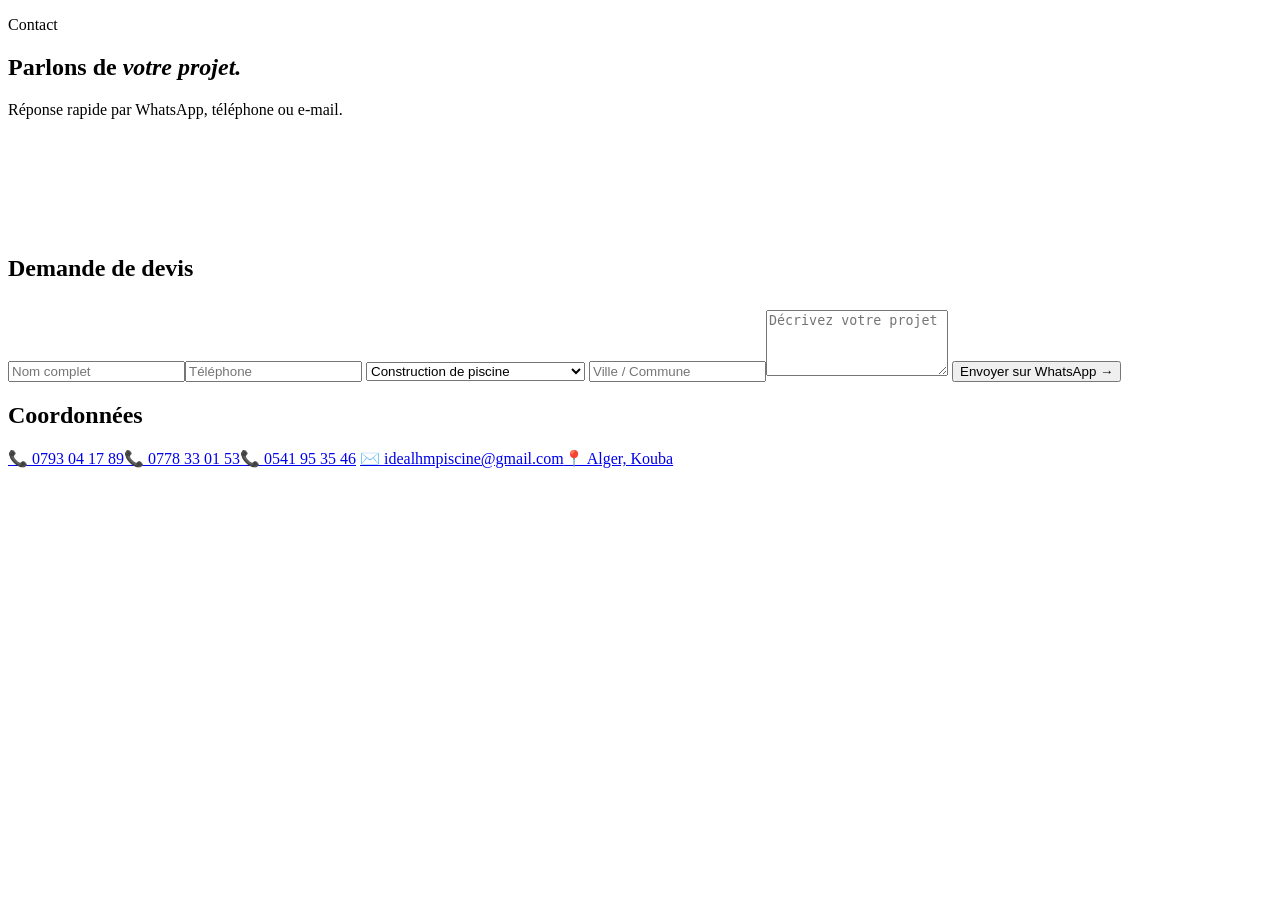
==== contact.html @ 32839fc2 "Add files via upload" ====
<!doctype html><html lang="fr"><head><meta charset="utf-8"><meta name="viewport" content="width=device-width,initial-scale=1">
<title>Contact & devis gratuit | Ideal HM Piscine — Alger</title><meta name="description" content="Contactez Ideal HM Piscine à Kouba, Alger : devis gratuit pour piscine, hydraulique, bâtiment.">
<meta property="og:title" content="Contact & devis gratuit | Ideal HM Piscine"><meta property="og:description" content="Contactez Ideal HM Piscine à Kouba, Alger : devis gratuit pour piscine, hydraulique, bâtiment."><meta property="og:image" content="/assets/logo.jpg">
<link rel="icon" href="/assets/logo.jpg"><link rel="preconnect" href="https://fonts.googleapis.com"><link rel="preconnect" href="https://fonts.gstatic.com" crossorigin>
<link href="https://fonts.googleapis.com/css2?family=Poppins:wght@400;500;600;700&display=swap" rel="stylesheet"><link rel="stylesheet" href="/assets/style.css"></head><body>
<section class="hero sm"><div class="wrap"><p class="eyebrow" style="color:var(--yellow)">Contact</p><h1>Parlons de <em>votre projet.</em></h1><p>Réponse rapide par WhatsApp, téléphone ou e-mail.</p></div><svg class="wave" viewBox="0 0 1440 110" preserveAspectRatio="none"><path fill="#fff" d="M0 55c120 40 240 40 360 0s240-40 360 0 240 40 360 0 240-40 360 0V110H0z"/></svg></section>
<section><div class="wrap split"><div class="rv"><h2>Demande de devis</h2><form id="devis" style="margin-top:28px">
<input name="nom" placeholder="Nom complet" required><input name="tel" type="tel" placeholder="Téléphone" required>
<select name="service"><option>Construction de piscine</option><option>Travaux hydrauliques</option><option>Recherche de fuites / dépannage</option><option>Bâtiment</option><option>Électricité</option><option>Climatisation & chauffage</option><option>Entretien</option></select>
<input name="ville" placeholder="Ville / Commune"><textarea name="msg" rows="4" placeholder="Décrivez votre projet"></textarea>
<button class="btn btn-b" type="submit">Envoyer sur WhatsApp →</button></form></div>
<div class="info rv"><h2>Coordonnées</h2><div style="margin-top:20px">
<a href="tel:+213793041789">📞 0793 04 17 89</a><a href="tel:+213778330153">📞 0778 33 01 53</a><a href="tel:+213541953546">📞 0541 95 35 46</a>
<a href="mailto:idealhmpiscine@gmail.com">✉️ idealhmpiscine@gmail.com</a><a href="https://maps.google.com/?q=Kouba+Alger" target="_blank" rel="noopener">📍 Alger, Kouba</a></div></div></div></section>
<script src="/assets/script.js"></script></body></html>
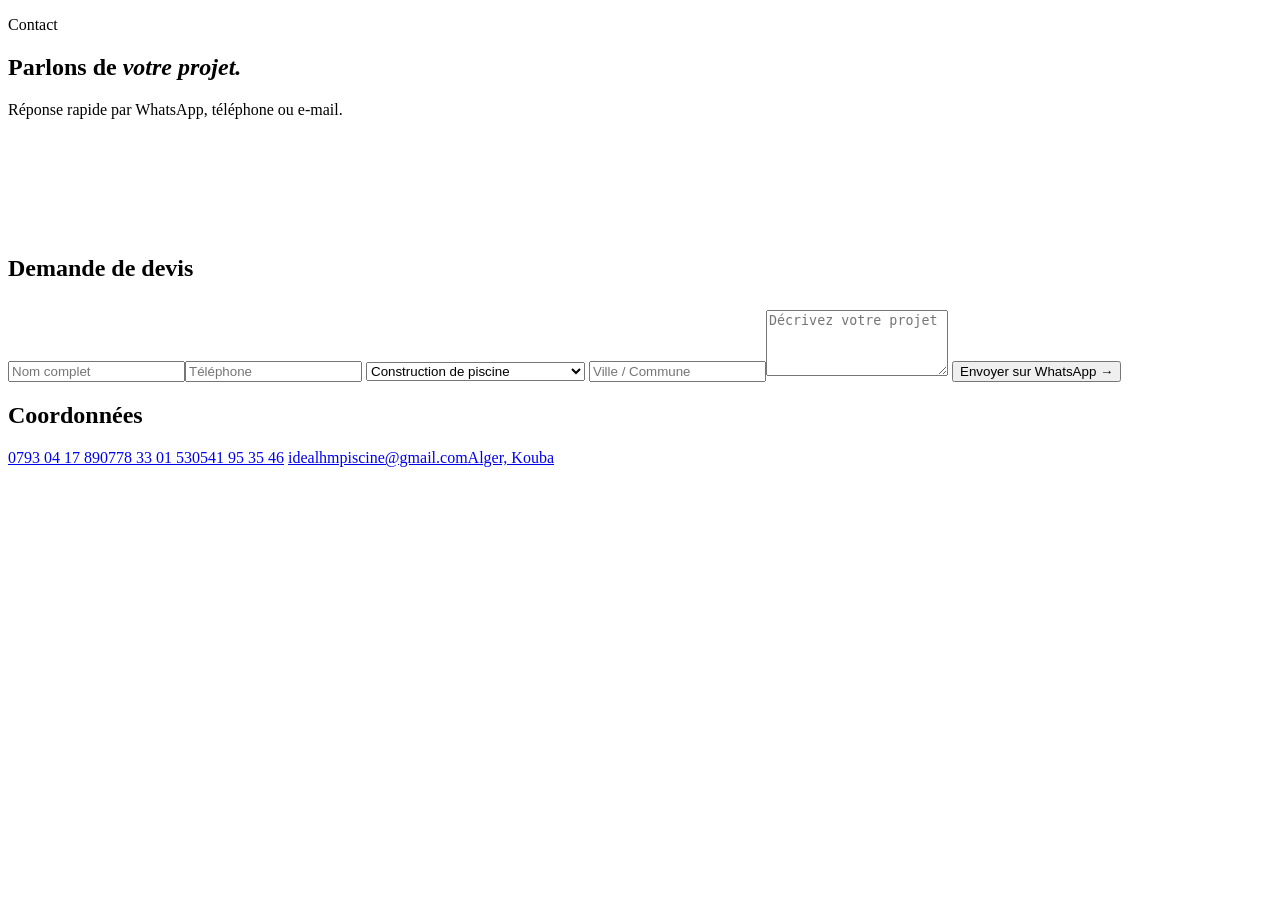
==== commit a32cd007: "Add files via upload" ====
--- a/contact.html
+++ b/contact.html
@@ -1,8 +1,8 @@
 <!doctype html><html lang="fr"><head><meta charset="utf-8"><meta name="viewport" content="width=device-width,initial-scale=1">
 <title>Contact & devis gratuit | Ideal HM Piscine — Alger</title><meta name="description" content="Contactez Ideal HM Piscine à Kouba, Alger : devis gratuit pour piscine, hydraulique, bâtiment.">
-<meta property="og:title" content="Contact & devis gratuit | Ideal HM Piscine"><meta property="og:description" content="Contactez Ideal HM Piscine à Kouba, Alger : devis gratuit pour piscine, hydraulique, bâtiment."><meta property="og:image" content="/assets/logo.jpg">
-<link rel="icon" href="/assets/logo.jpg"><link rel="preconnect" href="https://fonts.googleapis.com"><link rel="preconnect" href="https://fonts.gstatic.com" crossorigin>
-<link href="https://fonts.googleapis.com/css2?family=Poppins:wght@400;500;600;700&display=swap" rel="stylesheet"><link rel="stylesheet" href="/assets/style.css"></head><body>
+<meta property="og:title" content="Contact & devis gratuit | Ideal HM Piscine"><meta property="og:description" content="Contactez Ideal HM Piscine à Kouba, Alger : devis gratuit pour piscine, hydraulique, bâtiment."><meta property="og:image" content="/assets/mark-white.png">
+<link rel="icon" href="/assets/mark-white.png"><link rel="preconnect" href="https://fonts.googleapis.com"><link rel="preconnect" href="https://fonts.gstatic.com" crossorigin>
+<link href="https://fonts.googleapis.com/css2?family=Sora:wght@500;600;700&family=Inter:wght@400;500;600&display=swap" rel="stylesheet"><link rel="stylesheet" href="/assets/style.css"></head><body>
 <section class="hero sm"><div class="wrap"><p class="eyebrow" style="color:var(--yellow)">Contact</p><h1>Parlons de <em>votre projet.</em></h1><p>Réponse rapide par WhatsApp, téléphone ou e-mail.</p></div><svg class="wave" viewBox="0 0 1440 110" preserveAspectRatio="none"><path fill="#fff" d="M0 55c120 40 240 40 360 0s240-40 360 0 240 40 360 0 240-40 360 0V110H0z"/></svg></section>
 <section><div class="wrap split"><div class="rv"><h2>Demande de devis</h2><form id="devis" style="margin-top:28px">
 <input name="nom" placeholder="Nom complet" required><input name="tel" type="tel" placeholder="Téléphone" required>
@@ -10,6 +10,6 @@
 <input name="ville" placeholder="Ville / Commune"><textarea name="msg" rows="4" placeholder="Décrivez votre projet"></textarea>
 <button class="btn btn-b" type="submit">Envoyer sur WhatsApp →</button></form></div>
 <div class="info rv"><h2>Coordonnées</h2><div style="margin-top:20px">
-<a href="tel:+213793041789">📞 0793 04 17 89</a><a href="tel:+213778330153">📞 0778 33 01 53</a><a href="tel:+213541953546">📞 0541 95 35 46</a>
-<a href="mailto:idealhmpiscine@gmail.com">✉️ idealhmpiscine@gmail.com</a><a href="https://maps.google.com/?q=Kouba+Alger" target="_blank" rel="noopener">📍 Alger, Kouba</a></div></div></div></section>
+<a href="tel:+213793041789">0793 04 17 89</a><a href="tel:+213778330153">0778 33 01 53</a><a href="tel:+213541953546">0541 95 35 46</a>
+<a href="mailto:idealhmpiscine@gmail.com">idealhmpiscine@gmail.com</a><a href="https://maps.google.com/?q=Kouba+Alger" target="_blank" rel="noopener">Alger, Kouba</a></div></div></div></section>
 <script src="/assets/script.js"></script></body></html>
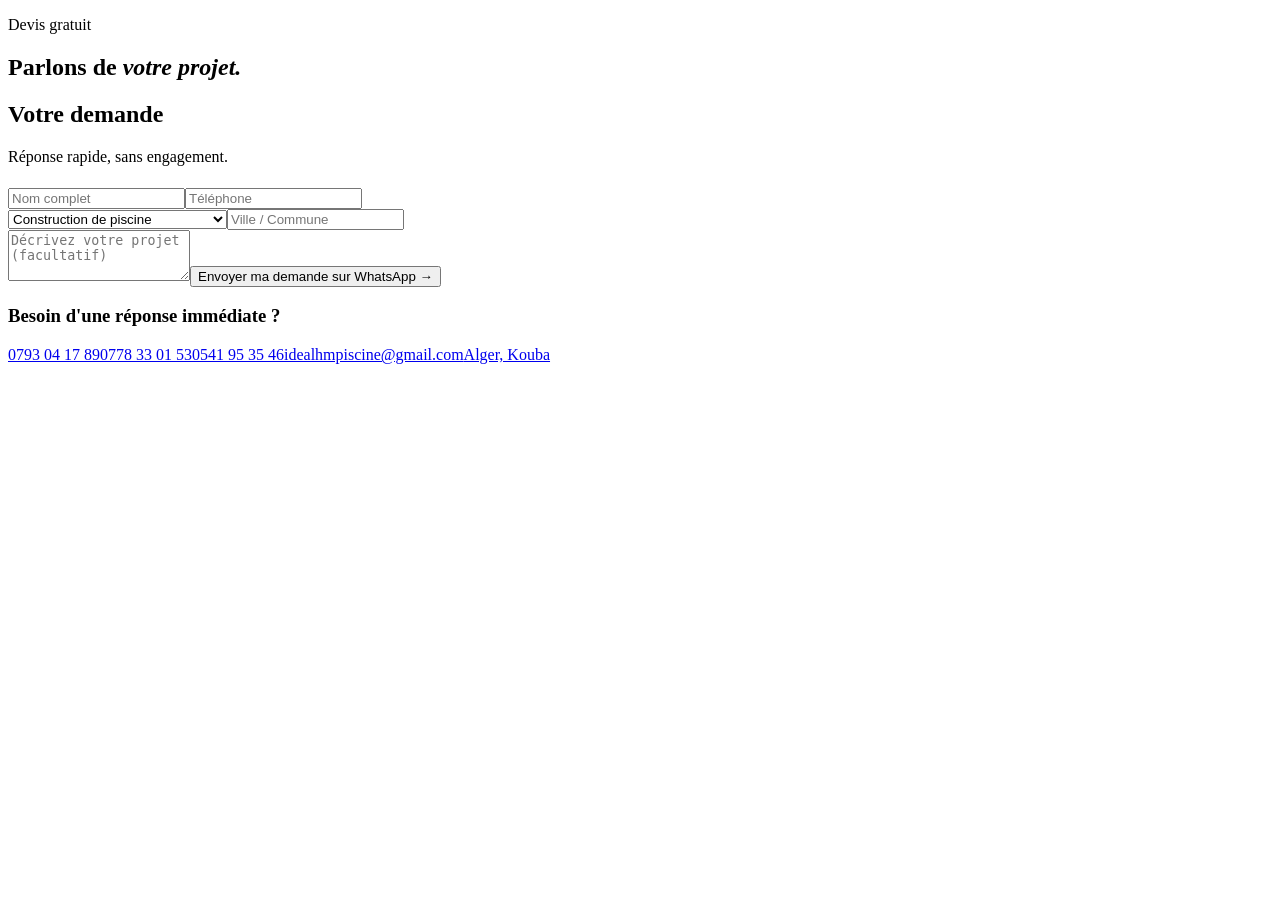
==== commit b011861c: "Add files via upload" ====
--- a/contact.html
+++ b/contact.html
@@ -2,14 +2,4 @@
 <title>Contact & devis gratuit | Ideal HM Piscine — Alger</title><meta name="description" content="Contactez Ideal HM Piscine à Kouba, Alger : devis gratuit pour piscine, hydraulique, bâtiment.">
 <meta property="og:title" content="Contact & devis gratuit | Ideal HM Piscine"><meta property="og:description" content="Contactez Ideal HM Piscine à Kouba, Alger : devis gratuit pour piscine, hydraulique, bâtiment."><meta property="og:image" content="/assets/mark-white.png">
 <link rel="icon" href="/assets/mark-white.png"><link rel="preconnect" href="https://fonts.googleapis.com"><link rel="preconnect" href="https://fonts.gstatic.com" crossorigin>
-<link href="https://fonts.googleapis.com/css2?family=Sora:wght@500;600;700&family=Inter:wght@400;500;600&display=swap" rel="stylesheet"><link rel="stylesheet" href="/assets/style.css"></head><body>
-<section class="hero sm"><div class="wrap"><p class="eyebrow" style="color:var(--yellow)">Contact</p><h1>Parlons de <em>votre projet.</em></h1><p>Réponse rapide par WhatsApp, téléphone ou e-mail.</p></div><svg class="wave" viewBox="0 0 1440 110" preserveAspectRatio="none"><path fill="#fff" d="M0 55c120 40 240 40 360 0s240-40 360 0 240 40 360 0 240-40 360 0V110H0z"/></svg></section>
-<section><div class="wrap split"><div class="rv"><h2>Demande de devis</h2><form id="devis" style="margin-top:28px">
-<input name="nom" placeholder="Nom complet" required><input name="tel" type="tel" placeholder="Téléphone" required>
-<select name="service"><option>Construction de piscine</option><option>Travaux hydrauliques</option><option>Recherche de fuites / dépannage</option><option>Bâtiment</option><option>Électricité</option><option>Climatisation & chauffage</option><option>Entretien</option></select>
-<input name="ville" placeholder="Ville / Commune"><textarea name="msg" rows="4" placeholder="Décrivez votre projet"></textarea>
-<button class="btn btn-b" type="submit">Envoyer sur WhatsApp →</button></form></div>
-<div class="info rv"><h2>Coordonnées</h2><div style="margin-top:20px">
-<a href="tel:+213793041789">0793 04 17 89</a><a href="tel:+213778330153">0778 33 01 53</a><a href="tel:+213541953546">0541 95 35 46</a>
-<a href="mailto:idealhmpiscine@gmail.com">idealhmpiscine@gmail.com</a><a href="https://maps.google.com/?q=Kouba+Alger" target="_blank" rel="noopener">Alger, Kouba</a></div></div></div></section>
-<script src="/assets/script.js"></script></body></html>
+<link href="https://fonts.googleapis.com/css2?family=Sora:wght@500;600;700&family=Inter:wght@400;500;600&display=swap" rel="stylesheet"><link rel="stylesheet" href="/assets/style.css"></head><body><section class="hero xs"><div class="wrap"><p class="eyebrow" style="color:var(--yellow)">Devis gratuit</p><h1>Parlons de <em>votre projet.</em></h1></div></section><section class="pull"><div class="wrap split2"><div class="formcard rv in"><h2>Votre demande</h2><p class="lead" style="margin:6px 0 22px">Réponse rapide, sans engagement.</p><form id="devis"><div class="row2"><input name="nom" placeholder="Nom complet" required><input name="tel" type="tel" placeholder="Téléphone" required></div><div class="row2"><select name="service"><option>Construction de piscine</option><option>Travaux hydrauliques</option><option>Recherche de fuites / dépannage</option><option>Bâtiment</option><option>Électricité</option><option>Climatisation et chauffage</option><option>Entretien</option></select><input name="ville" placeholder="Ville / Commune"></div><textarea name="msg" rows="3" placeholder="Décrivez votre projet (facultatif)"></textarea><button class="btn btn-y" type="submit" style="justify-content:center">Envoyer ma demande sur WhatsApp →</button></form></div><aside class="side rv in"><h3>Besoin d'une réponse immédiate ?</h3><div class="info"><a href="tel:+213793041789">0793 04 17 89</a><a href="tel:+213778330153">0778 33 01 53</a><a href="tel:+213541953546">0541 95 35 46</a><a href="mailto:idealhmpiscine@gmail.com">idealhmpiscine@gmail.com</a><a href="https://maps.google.com/?q=Kouba+Alger">Alger, Kouba</a></div></aside></div></section><script src="/assets/script.js"></script></body></html>
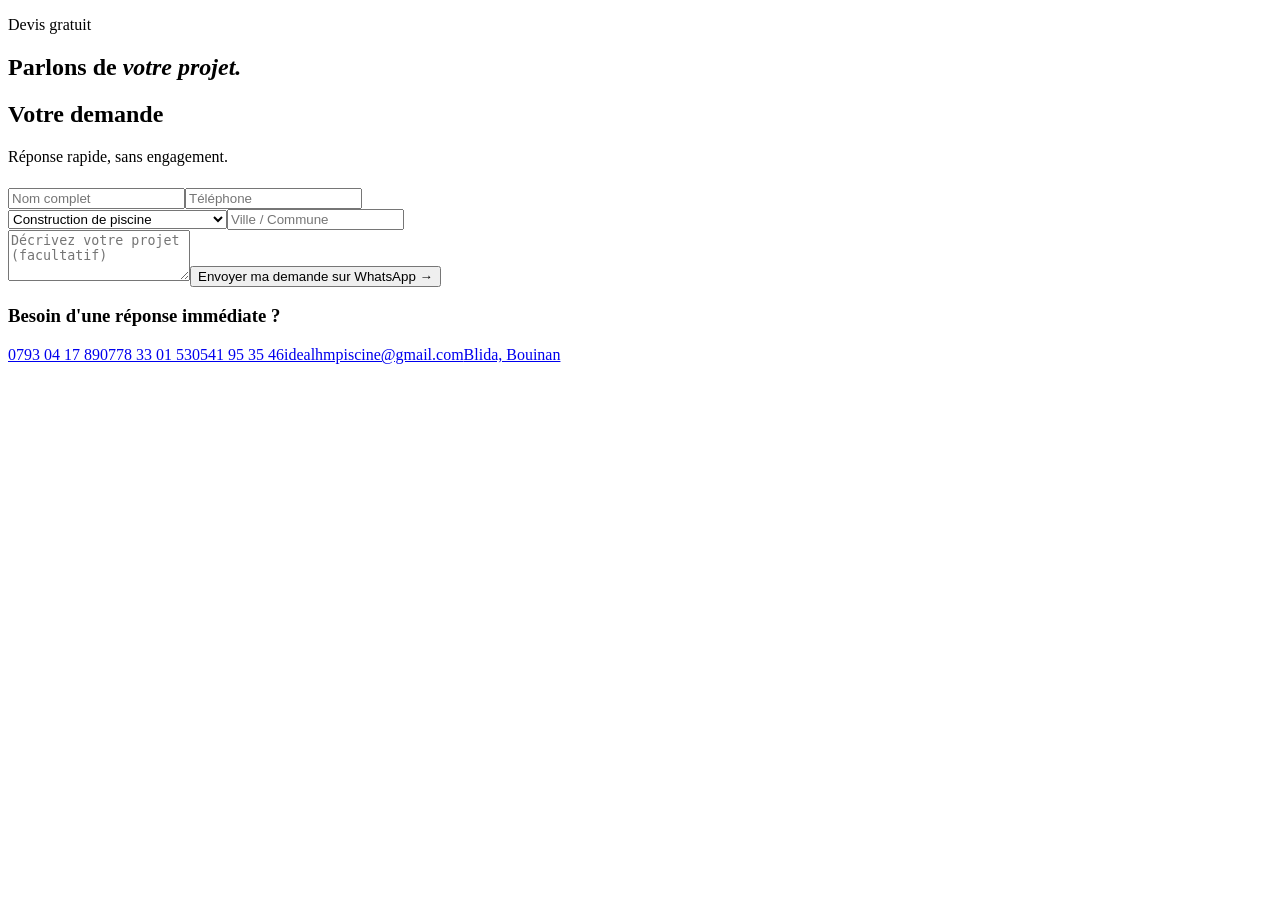
==== commit 1ec68ca2: "Add files via upload" ====
--- a/contact.html
+++ b/contact.html
@@ -1,5 +1,5 @@
 <!doctype html><html lang="fr"><head><meta charset="utf-8"><meta name="viewport" content="width=device-width,initial-scale=1">
-<title>Contact & devis gratuit | Ideal HM Piscine — Alger</title><meta name="description" content="Contactez Ideal HM Piscine à Kouba, Alger : devis gratuit pour piscine, hydraulique, bâtiment.">
-<meta property="og:title" content="Contact & devis gratuit | Ideal HM Piscine"><meta property="og:description" content="Contactez Ideal HM Piscine à Kouba, Alger : devis gratuit pour piscine, hydraulique, bâtiment."><meta property="og:image" content="/assets/mark-white.png">
+<title>Contact & devis gratuit | Ideal HM Piscine — Algérie</title><meta name="description" content="Contactez Ideal HM Piscine à Bouinan, Blida : devis gratuit pour piscine, hydraulique, bâtiment.">
+<meta property="og:title" content="Contact & devis gratuit | Ideal HM Piscine"><meta property="og:description" content="Contactez Ideal HM Piscine à Bouinan, Blida : devis gratuit pour piscine, hydraulique, bâtiment."><meta property="og:image" content="/assets/mark-white.png">
 <link rel="icon" href="/assets/mark-white.png"><link rel="preconnect" href="https://fonts.googleapis.com"><link rel="preconnect" href="https://fonts.gstatic.com" crossorigin>
-<link href="https://fonts.googleapis.com/css2?family=Sora:wght@500;600;700&family=Inter:wght@400;500;600&display=swap" rel="stylesheet"><link rel="stylesheet" href="/assets/style.css"></head><body><section class="hero xs"><div class="wrap"><p class="eyebrow" style="color:var(--yellow)">Devis gratuit</p><h1>Parlons de <em>votre projet.</em></h1></div></section><section class="pull"><div class="wrap split2"><div class="formcard rv in"><h2>Votre demande</h2><p class="lead" style="margin:6px 0 22px">Réponse rapide, sans engagement.</p><form id="devis"><div class="row2"><input name="nom" placeholder="Nom complet" required><input name="tel" type="tel" placeholder="Téléphone" required></div><div class="row2"><select name="service"><option>Construction de piscine</option><option>Travaux hydrauliques</option><option>Recherche de fuites / dépannage</option><option>Bâtiment</option><option>Électricité</option><option>Climatisation et chauffage</option><option>Entretien</option></select><input name="ville" placeholder="Ville / Commune"></div><textarea name="msg" rows="3" placeholder="Décrivez votre projet (facultatif)"></textarea><button class="btn btn-y" type="submit" style="justify-content:center">Envoyer ma demande sur WhatsApp →</button></form></div><aside class="side rv in"><h3>Besoin d'une réponse immédiate ?</h3><div class="info"><a href="tel:+213793041789">0793 04 17 89</a><a href="tel:+213778330153">0778 33 01 53</a><a href="tel:+213541953546">0541 95 35 46</a><a href="mailto:idealhmpiscine@gmail.com">idealhmpiscine@gmail.com</a><a href="https://maps.google.com/?q=Kouba+Alger">Alger, Kouba</a></div></aside></div></section><script src="/assets/script.js"></script></body></html>+<link href="https://fonts.googleapis.com/css2?family=Sora:wght@500;600;700&family=Inter:wght@400;500;600&display=swap" rel="stylesheet"><link rel="stylesheet" href="/assets/style.css"></head><body><section class="hero xs"><div class="wrap"><p class="eyebrow" style="color:var(--yellow)">Devis gratuit</p><h1>Parlons de <em>votre projet.</em></h1></div></section><section class="pull"><div class="wrap split2"><div class="formcard rv in"><h2>Votre demande</h2><p class="lead" style="margin:6px 0 22px">Réponse rapide, sans engagement.</p><form id="devis"><div class="row2"><input name="nom" placeholder="Nom complet" required><input name="tel" type="tel" placeholder="Téléphone" required></div><div class="row2"><select name="service"><option>Construction de piscine</option><option>Travaux hydrauliques</option><option>Recherche de fuites / dépannage</option><option>Bâtiment</option><option>Électricité</option><option>Climatisation et chauffage</option><option>Entretien</option></select><input name="ville" placeholder="Ville / Commune"></div><textarea name="msg" rows="3" placeholder="Décrivez votre projet (facultatif)"></textarea><button class="btn btn-y" type="submit" style="justify-content:center">Envoyer ma demande sur WhatsApp →</button></form></div><aside class="side rv in"><h3>Besoin d'une réponse immédiate ?</h3><div class="info"><a href="tel:+213793041789">0793 04 17 89</a><a href="tel:+213778330153">0778 33 01 53</a><a href="tel:+213541953546">0541 95 35 46</a><a href="mailto:idealhmpiscine@gmail.com">idealhmpiscine@gmail.com</a><a href="https://maps.google.com/?q=Bouinan+Blida">Blida, Bouinan</a></div></aside></div></section><script src="/assets/script.js"></script></body></html>
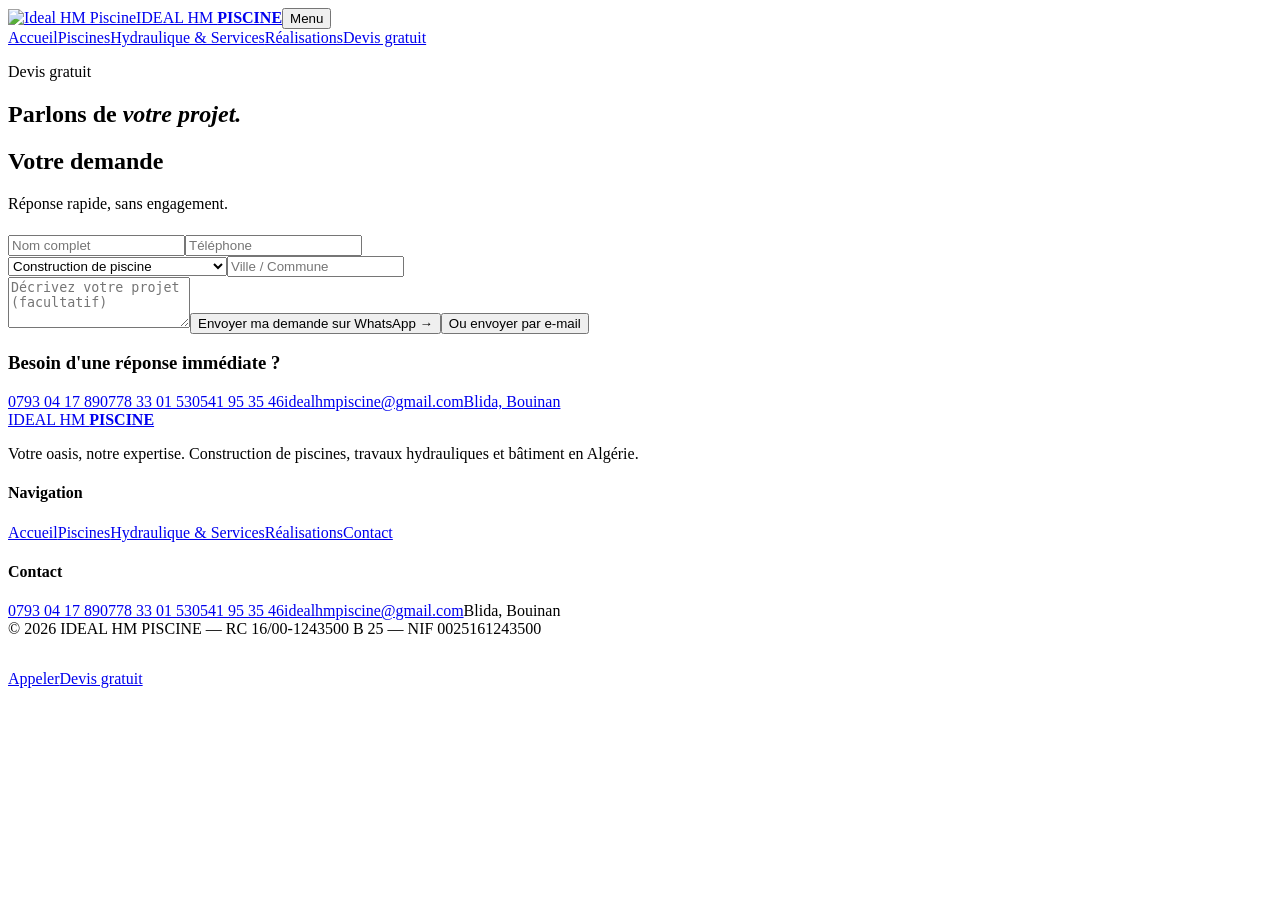
==== commit f08cf68c: "Add files via upload" ====
--- a/contact.html
+++ b/contact.html
@@ -1,5 +1,5 @@
 <!doctype html><html lang="fr"><head><meta charset="utf-8"><meta name="viewport" content="width=device-width,initial-scale=1">
-<title>Contact & devis gratuit | Ideal HM Piscine — Algérie</title><meta name="description" content="Contactez Ideal HM Piscine à Bouinan, Blida : devis gratuit pour piscine, hydraulique, bâtiment.">
-<meta property="og:title" content="Contact & devis gratuit | Ideal HM Piscine"><meta property="og:description" content="Contactez Ideal HM Piscine à Bouinan, Blida : devis gratuit pour piscine, hydraulique, bâtiment."><meta property="og:image" content="/assets/mark-white.png">
+<title>Contact & devis gratuit | Ideal HM Piscine</title><link rel="canonical" href="https://ideal-piscine.vercel.app/contact"><meta name="twitter:card" content="summary_large_image"><meta name="description" content="Contactez Ideal HM Piscine à Bouinan, Blida : devis gratuit pour piscine, hydraulique, bâtiment.">
+<meta property="og:title" content="Contact & devis gratuit | Ideal HM Piscine"><meta property="og:description" content="Contactez Ideal HM Piscine à Bouinan, Blida : devis gratuit pour piscine, hydraulique, bâtiment."><meta property="og:image" content="https://ideal-piscine.vercel.app/assets/og.jpg">
 <link rel="icon" href="/assets/mark-white.png"><link rel="preconnect" href="https://fonts.googleapis.com"><link rel="preconnect" href="https://fonts.gstatic.com" crossorigin>
-<link href="https://fonts.googleapis.com/css2?family=Sora:wght@500;600;700&family=Inter:wght@400;500;600&display=swap" rel="stylesheet"><link rel="stylesheet" href="/assets/style.css"></head><body><section class="hero xs"><div class="wrap"><p class="eyebrow" style="color:var(--yellow)">Devis gratuit</p><h1>Parlons de <em>votre projet.</em></h1></div></section><section class="pull"><div class="wrap split2"><div class="formcard rv in"><h2>Votre demande</h2><p class="lead" style="margin:6px 0 22px">Réponse rapide, sans engagement.</p><form id="devis"><div class="row2"><input name="nom" placeholder="Nom complet" required><input name="tel" type="tel" placeholder="Téléphone" required></div><div class="row2"><select name="service"><option>Construction de piscine</option><option>Travaux hydrauliques</option><option>Recherche de fuites / dépannage</option><option>Bâtiment</option><option>Électricité</option><option>Climatisation et chauffage</option><option>Entretien</option></select><input name="ville" placeholder="Ville / Commune"></div><textarea name="msg" rows="3" placeholder="Décrivez votre projet (facultatif)"></textarea><button class="btn btn-y" type="submit" style="justify-content:center">Envoyer ma demande sur WhatsApp →</button></form></div><aside class="side rv in"><h3>Besoin d'une réponse immédiate ?</h3><div class="info"><a href="tel:+213793041789">0793 04 17 89</a><a href="tel:+213778330153">0778 33 01 53</a><a href="tel:+213541953546">0541 95 35 46</a><a href="mailto:idealhmpiscine@gmail.com">idealhmpiscine@gmail.com</a><a href="https://maps.google.com/?q=Bouinan+Blida">Blida, Bouinan</a></div></aside></div></section><script src="/assets/script.js"></script></body></html>+<script>document.documentElement.className="js"</script><link href="https://fonts.googleapis.com/css2?family=Sora:wght@500;600;700&family=Inter:wght@400;500;600&display=swap" rel="stylesheet"><link rel="stylesheet" href="/assets/style.css"></head><body><svg width="0" height="0" style="position:absolute" aria-hidden="true"><symbol id="i-pool" viewBox="0 0 24 24"><path d="M3 17c2 0 2-1.5 4.5-1.5S10 17 12 17s2.500-1.500 4.500-1.500S19 17 21 17M3 21c2 0 2-1.5 4.500-1.500S10 21 12 21s2.500-1.500 4.500-1.500S19 21 21 21M8 13V5a2 2 0 0 1 4 0M14 13V5a2 2 0 0 1 4 0M8 9h6"/></symbol><symbol id="i-drop" viewBox="0 0 24 24"><path d="M12 3c3 4 6 7 6 11a6 6 0 0 1-12 0c0-4 3-7 6-11z"/></symbol><symbol id="i-build" viewBox="0 0 24 24"><path d="M4 21V8l8-5 8 5v13M9 21v-6h6v6M3 21h18"/></symbol><symbol id="i-bolt" viewBox="0 0 24 24"><path d="M13 2L4 14h7l-1 8 9-12h-7z"/></symbol><symbol id="i-snow" viewBox="0 0 24 24"><path d="M12 2v20M4.500 7l15 10M19.500 7l-15 10"/></symbol><symbol id="i-wrench" viewBox="0 0 24 24"><path d="M14.500 6.500a4 4 0 0 0-5 5L3 18l3 3 6.500-6.500a4 4 0 0 0 5-5L14.500 12 12 9.500z"/></symbol><symbol id="i-search" viewBox="0 0 24 24"><circle cx="11" cy="11" r="7"/><path d="M20 20l-4-4"/></symbol><symbol id="i-pipe" viewBox="0 0 24 24"><path d="M3 7h9a4 4 0 0 1 4 4v10M10 21h12M3 4v6"/></symbol><symbol id="i-ruler" viewBox="0 0 24 24"><path d="M3 17L17 3l4 4L7 21zM7 13l2 2M10 10l2 2M13 7l2 2"/></symbol><symbol id="i-shield" viewBox="0 0 24 24"><path d="M12 3l8 3v6c0 5-3.500 8-8 9-4.500-1-8-4-8-9V6zM8.500 12l2.500 2.500 4.500-5"/></symbol><symbol id="i-clock" viewBox="0 0 24 24"><circle cx="12" cy="12" r="9"/><path d="M12 7v5l3 2"/></symbol><symbol id="i-eye" viewBox="0 0 24 24"><path d="M2 12s4-7 10-7 10 7 10 7-4 7-10 7S2 12 2 12z"/><circle cx="12" cy="12" r="3"/></symbol><symbol id="i-hotel" viewBox="0 0 24 24"><path d="M4 21V5a1 1 0 0 1 1-1h9a1 1 0 0 1 1 1v16M15 10h4a1 1 0 0 1 1 1v10M3 21h18M8 8h3M8 12h3M8 16h3"/></symbol><symbol id="i-light" viewBox="0 0 24 24"><path d="M9 18h6M10 21h4M12 3a6 6 0 0 0-4 10.500c.7.700 1 1.500 1 2.500h6c0-1 .3-1.800 1-2.500A6 6 0 0 0 12 3z"/></symbol><symbol id="i-phone" viewBox="0 0 24 24"><path d="M5 4h4l2 5-2.500 1.500a11 11 0 0 0 5 5L15 13l5 2v4a2 2 0 0 1-2 2A16 16 0 0 1 3 6a2 2 0 0 1 2-2z"/></symbol><symbol id="i-key" viewBox="0 0 24 24"><circle cx="8" cy="15" r="4"/><path d="M11 12l9-9M16 7l3 3M14 9l2 2"/></symbol></svg><header><div class="wrap nav"><a href="/" class="brand"><img src="/assets/mark-white.png" alt="Ideal HM Piscine"><span class="wm">IDEAL HM <b>PISCINE</b></span></a><button class="burger" aria-label="Menu" aria-expanded="false">Menu</button><nav class="links"><a href="/">Accueil</a><a href="/piscines">Piscines</a><a href="/services">Hydraulique & Services</a><a href="/realisations">Réalisations</a><a href="/contact" class="btn btn-y">Devis gratuit</a></nav></div></header><main><section class="hero xs"><div class="wrap"><p class="eyebrow" style="color:var(--yellow)">Devis gratuit</p><h1>Parlons de <em>votre projet.</em></h1></div></section><section class="pull"><div class="wrap split2"><div class="formcard rv in"><h2>Votre demande</h2><p class="lead" style="margin:6px 0 22px">Réponse rapide, sans engagement.</p><form id="devis"><div class="row2"><input name="nom" placeholder="Nom complet" required><input name="tel" type="tel" placeholder="Téléphone" required></div><div class="row2"><select name="service"><option>Construction de piscine</option><option>Travaux hydrauliques</option><option>Recherche de fuites / dépannage</option><option>Bâtiment</option><option>Électricité</option><option>Climatisation et chauffage</option><option>Entretien</option></select><input name="ville" placeholder="Ville / Commune"></div><textarea name="msg" rows="3" placeholder="Décrivez votre projet (facultatif)"></textarea><button class="btn btn-y" type="submit" style="justify-content:center">Envoyer ma demande sur WhatsApp →</button><button class="btn btn-line" type="button" id="mailbtn" style="justify-content:center">Ou envoyer par e-mail</button></form></div><aside class="side rv in"><h3>Besoin d'une réponse immédiate ?</h3><div class="info"><a href="tel:+213793041789">0793 04 17 89</a><a href="tel:+213778330153">0778 33 01 53</a><a href="tel:+213541953546">0541 95 35 46</a><a href="mailto:idealhmpiscine@gmail.com">idealhmpiscine@gmail.com</a><a href="https://maps.google.com/?q=Bouinan+Blida">Blida, Bouinan</a></div></aside></div></section></main><footer><div class="wrap"><div class="grid"><div><a href="/" class="brand" style="margin-bottom:16px"><img src="/assets/mark-white.png" alt=""><span class="wm">IDEAL HM <b>PISCINE</b></span></a><p>Votre oasis, notre expertise. Construction de piscines, travaux hydrauliques et bâtiment en Algérie.</p></div><div><h4>Navigation</h4><a href="/">Accueil</a><a href="/piscines">Piscines</a><a href="/services">Hydraulique & Services</a><a href="/realisations">Réalisations</a><a href="/contact">Contact</a></div><div><h4>Contact</h4><a href="tel:+213793041789">0793 04 17 89</a><a href="tel:+213778330153">0778 33 01 53</a><a href="tel:+213541953546">0541 95 35 46</a><a href="mailto:idealhmpiscine@gmail.com">idealhmpiscine@gmail.com</a><span>Blida, Bouinan</span></div></div><div class="copy">© 2026 IDEAL HM PISCINE — RC 16/00-1243500 B 25 — NIF 0025161243500</div></div></footer><a class="wa" href="https://wa.me/213793041789?text=Bonjour, je souhaite un devis." target="_blank" rel="noopener" aria-label="WhatsApp"><svg width="28" height="28" viewBox="0 0 24 24" fill="#fff"><path d="M12 2a10 10 0 0 0-8.6 15L2 22l5.2-1.4A10 10 0 1 0 12 2zm5.2 14.2c-.2.6-1.3 1.2-1.8 1.2-.5.1-1 .2-3.3-.7-2.8-1.2-4.6-4-4.7-4.2-.1-.2-1.1-1.500-1.100-2.800s.7-2 1-2.300c.2-.3.6-.3.8-.3h.6c.2 0 .5-.1.7.5l.9 2.200c.1.200.1.400 0 .600l-.4.600-.4.500c-.2.200-.3.400-.1.700.2.300.8 1.300 1.700 2.100 1.100 1 2.100 1.300 2.400 1.500.3.100.5.100.7-.1l1-1.200c.2-.3.4-.2.7-.1l2 1c.3.1.5.2.5.4.1.100.1.700-.1 1.300z"/></svg></a><div class="mbar"><a href="tel:+213793041789">Appeler</a><a class="p" href="/contact">Devis gratuit</a></div><script src="/assets/script.js"></script></body></html>
